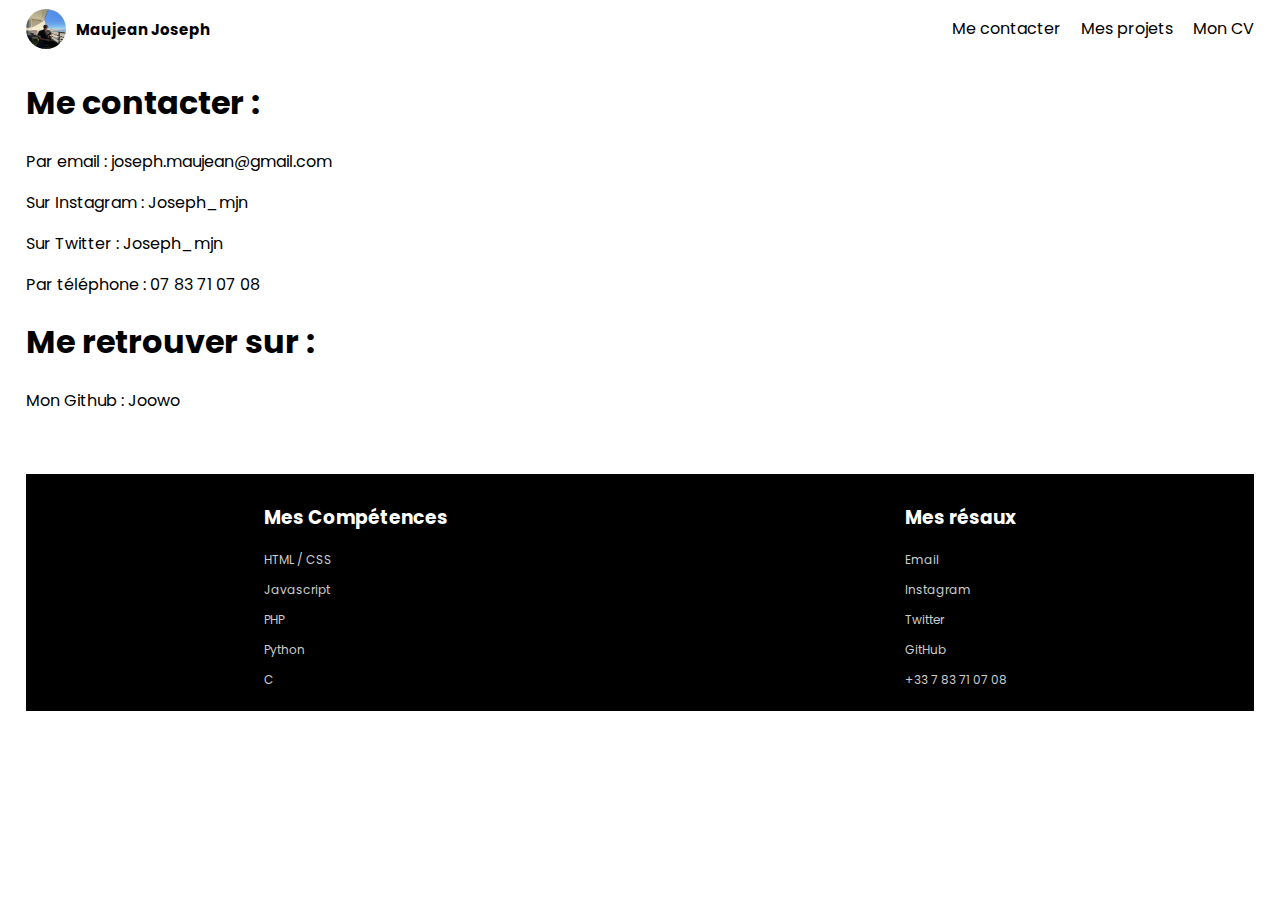
==== contact.html @ ff306483 "le portfolio" ====
<!DOCTYPE html>
<html>

    <head>
        <meta charset="UTF-8"/>
        <link rel="stylesheet" href="style.css">
        <title>Mon Portfolio</title>
    </head>

    <body>
        <nav>
            <div class="profile">
                <img src="Images/Photo de profile.jpg" alt="image profile">
                <a href="index.html"><h1>Maujean Joseph</h1></a>
            </div>
            <ul>
                <li>Me contacter</li>
                <li>Mes projets</li>
                <a href="Images/CV_2022-03-13_Joseph_Maujean.pdf" target="_blank"><li>Mon CV</li></a>
            </ul>
        </nav>



        <div class="pageDeContact">
            <h1>Me contacter :</h1>

            <p><a href="mailto:joseph.maujean@gmail.com">Par email : joseph.maujean@gmail.com</a></p>
            <p><a href="https://www.instagram.com/joseph_mjn/" target="_blank">Sur Instagram : Joseph_mjn</a></p>
            <p><a href="https://twitter.com/Joseph_mjn" target="_blank">Sur Twitter : Joseph_mjn</a></p>
            <p>Par téléphone : 07 83 71 07 08</p>

            <h1>Me retrouver sur :</h1>

            <p><a href="https://github.com/Joowo" target="_blank">Mon Github : Joowo</a></p>

        </div>

 
<footer>
    <div class="colonne">
        <h3>Mes Compétences</h3>
        <p>HTML / CSS</p>
        <p>Javascript</p>
        <p>PHP</p>
        <p>Python</p>
        <p>C</p>
    </div>
    <!--<div class="colonne">
        <h3>xxx</h3>
        <p>xxx</p>
        <p>xxx</p>
        <p>xxx</p>
    </div>-->
    <div class="colonne">
        <h3>Mes résaux</h3>

        <p><a href="mailto:joseph.maujean@gmail.com" target="_blank">Email</a></p>
        <p><a href="https://www.instagram.com/joseph_mjn/" target="_blank">Instagram</a></p>
        <p><a href="https://twitter.com/Joseph_mjn" target="_blank">Twitter</a></p>
        <p><a href="https://github.com/Joowo" target="_blank">GitHub</a></p>
        <p>+33 7 83 71 07 08</p>
    </div>
</footer>

    </body>

</html>
---- style.css ----
@import url('https://fonts.googleapis.com/css2?family=Poppins:wght@300;400&display=swap');

body{
    padding: 0 2%;
    font-family: 'Poppins', sans-serif;
    margin: 0;
}

nav{
    display: flex; /* pour alligner les div*/
    flex-direction: row; /* La direction suit une ligne */
    flex-wrap: wrap; /*pour mettre sur la même ligne ou non*/
    justify-content: space-between; /* mettre de l'espace entre les div*/
    align-items: center; /* mettre les 2 divs au meme niveau */
    position: sticky; /*pour que ca reste toujours en haut de la page (fonctionne avec "top 0")*/
    top: 0;
    background-color: white;
}

nav .profile{
    display: flex; /*pour aligner les éléments*/
    align-items: center;
}

nav .profile img{
    width: 40px;
    height: 40px;
    border-radius: 50%; /*arrondir les bords*/
}

nav .profile h1{
    margin-left: 10px;
    font-size: 15px;
}

nav ul{
    display: flex;
    list-style-type: none;
}

nav ul li{
    margin-left: 20px;
    cursor: pointer;
    border-bottom: 1px solid white; /*on va pouvoir, par la suite changer la couleur lorsque on passe la souris*/
}

nav ul li:hover{
    border-bottom-color: black;
}

@media screen and (max-width: 700px) {
	nav {
		justify-content: center;
	}
	nav ul {
		display: none;
    }
}

#intro{
    color: gray;
}

.introduction{
    margin-top: 10%;
}

#titreintro{
   font-size: 350%;
}

#photocentrale{
    margin-top: 10%;
    margin-left: auto;
    margin-right: auto;
    display: flex;
    width: 100%;
    height: 250px;
}


.page-content .projetsection {
	margin-top: 6%;
    
}
.page-content .projetsection h1 {
	
	text-transform: uppercase;
	font-size: 3vw;
}
.page-content .projetsection .projects {
	display: flex;
	flex-wrap: wrap;
    justify-content: space-between; /* mettre de l'espace entre les div*/
    
}
.page-content .projetsection .project {
	margin-right: 20px;
	max-width: 195px;
    
}
.page-content .projetsection .project h4 {
	margin: 0;
}
.page-content .projetsection .project .description {
	font-size: 10px;
}
.page-content .projetsection .project .dates {
	font-size: 13px;
	color: rgb(145, 145, 145);
}
.page-content header {
    margin-top: 10%;
    max-width: 100%;
}
.page-content .projetsection {
    margin-top: 15%;
}
.page-content .projetsection h1 {
    font-size: 1.5em;
}

.page-content .projetsection .project {
    margin-right: 0;
    margin-bottom: 20px;
    max-width: 100%;
    
}

.page-content .projetsection .project .description {
    font-size: 13px;
  
}

/*Bas de page*/

footer{
    background-color: black;
    justify-content: flex-start;
}
	footer .column {
		width: 80%;
}

footer {
	margin-top: 5%;
	display: flex;
	flex-wrap: wrap;
	justify-content: space-around;
	padding: 10px;
	background-color: #000;
	color: white;
}
footer .colonne p {
	font-size: 12px;
	color: #ccc;
	cursor: pointer;
}
footer .colonne p:hover {
	color: #fff;
}

footer a{
    text-decoration: none;
    color: #ccc;
}

#mesprojets{
    text-decoration: underline;
}

a{
    text-decoration: none;
    color: black;
}
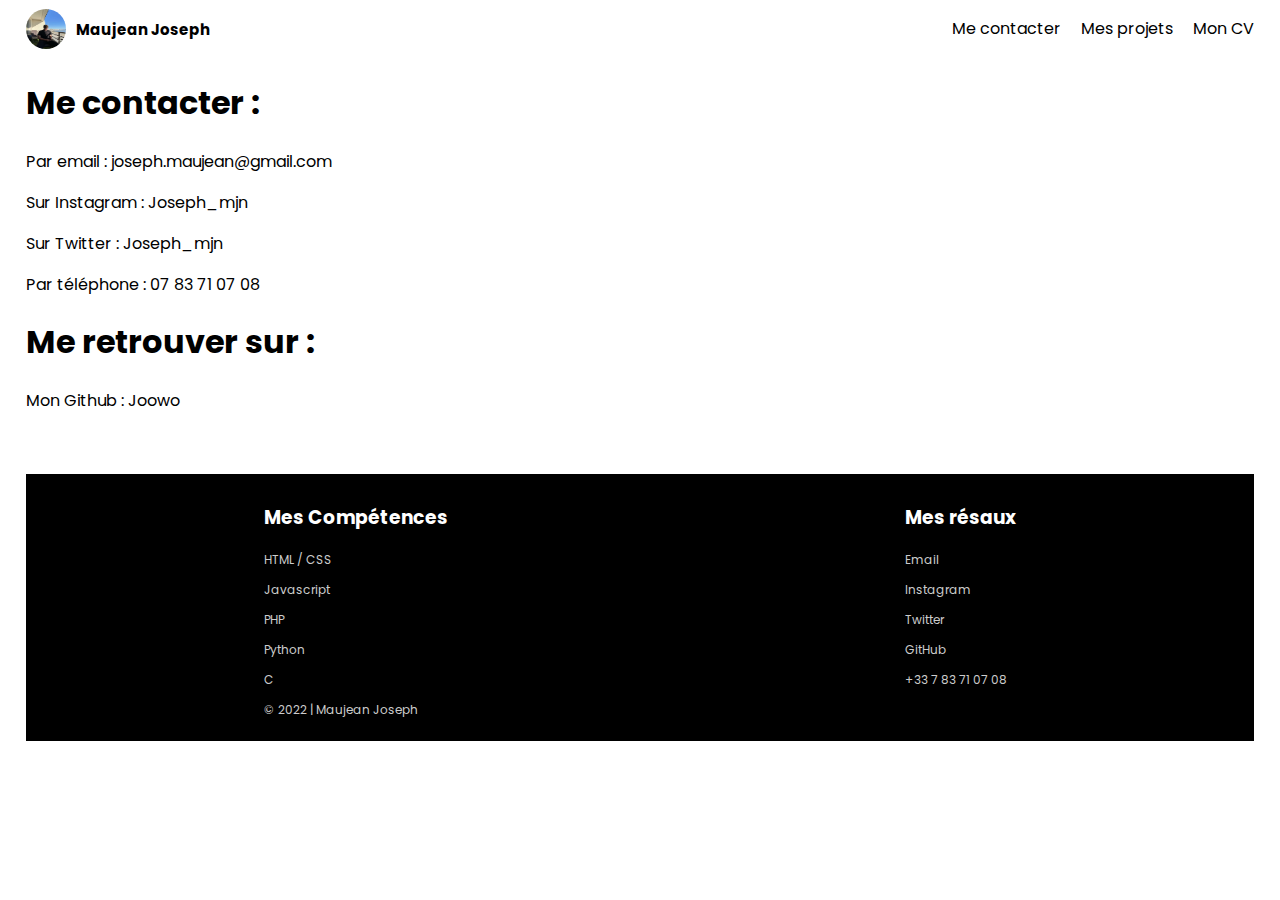
==== commit 3bc78302: "gros changement" ====
--- a/contact.html
+++ b/contact.html
@@ -1,5 +1,5 @@
 <!DOCTYPE html>
-<html>
+<html lang="fr">
 
     <head>
         <meta charset="UTF-8"/>
@@ -10,13 +10,13 @@
     <body>
         <nav>
             <div class="profile">
-                <img src="Images/Photo de profile.jpg" alt="image profile">
+                <img src="Images/Photo_de_profile.jpg" alt="image profile">
                 <a href="index.html"><h1>Maujean Joseph</h1></a>
             </div>
             <ul>
-                <li>Me contacter</li>
-                <li>Mes projets</li>
-                <a href="Images/CV_2022-03-13_Joseph_Maujean.pdf" target="_blank"><li>Mon CV</li></a>
+                <li><a href="contact.html">Me contacter</a></li>
+                <li><a href="projet.html">Mes projets</a></li>
+                <li><a href="Images/CV_2022-03-15_Joseph_Maujean.pdf" target="_blank">Mon CV</a></li>
             </ul>
         </nav>
 
@@ -45,6 +45,7 @@
         <p>PHP</p>
         <p>Python</p>
         <p>C</p>
+        <p>© 2022 | Maujean Joseph</p>
     </div>
     <!--<div class="colonne">
         <h3>xxx</h3>
--- a/style.css
+++ b/style.css
@@ -75,7 +75,7 @@
     margin-right: auto;
     display: flex;
     width: 100%;
-    height: 250px;
+    height: 350px;
 }
 
 
@@ -169,7 +169,47 @@
     text-decoration: underline;
 }
 
-a{
+nav a{
     text-decoration: none;
     color: black;
-}+}
+
+.main{
+    margin-top: 40px;
+    display: flex;
+    flex-direction: column;
+    align-items: center;
+}
+.main .content .card{
+    display: flex;
+    flex-wrap: wrap;
+    justify-content: center;
+    margin-bottom:20px;
+}
+.main .content .card .left{
+   flex: 0 0 30%;
+   padding: 20px;
+   background-color:black;
+   color:#fff;
+}
+.main .content .card .right img{
+    height:300px;
+    width: 400px;
+    margin-top: 5px;
+}
+
+.projetsection a{
+    text-decoration: none;
+    color: black;
+}
+
+.main a{
+    color: #ccc;
+}
+
+.pageDeContact a{
+    text-decoration: none;
+    color: black;
+}
+
+.mesprojetsdiv a{color: black;}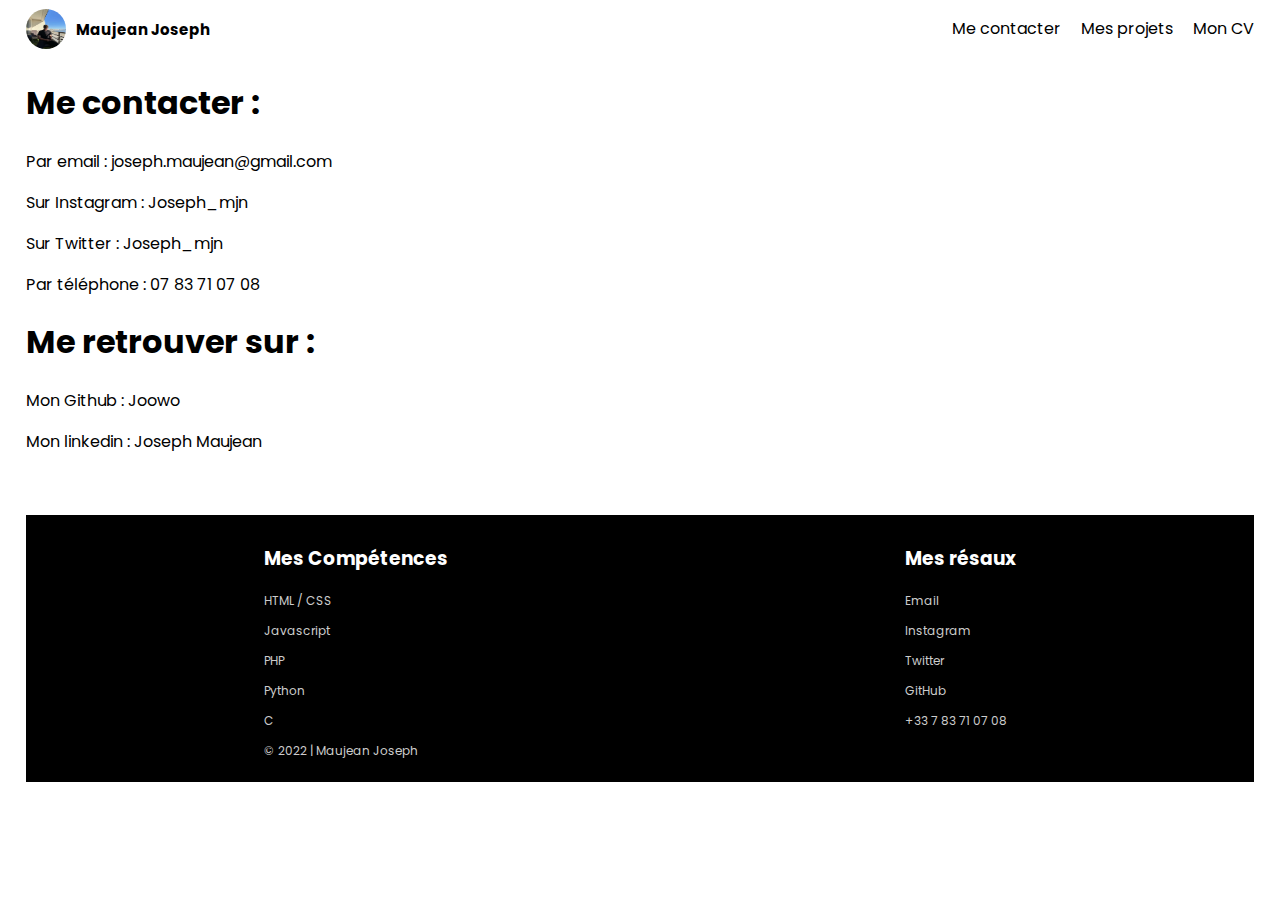
==== commit 754c6a40: "projet" ====
--- a/contact.html
+++ b/contact.html
@@ -16,7 +16,7 @@
             <ul>
                 <li><a href="contact.html">Me contacter</a></li>
                 <li><a href="projet.html">Mes projets</a></li>
-                <li><a href="Images/CV_2022-03-15_Joseph_Maujean.pdf" target="_blank">Mon CV</a></li>
+                <li><a href="Images/CV_DeveloppeurWeb.pdf" target="_blank">Mon CV</a></li>
             </ul>
         </nav>
 
@@ -33,6 +33,7 @@
             <h1>Me retrouver sur :</h1>
 
             <p><a href="https://github.com/Joowo" target="_blank">Mon Github : Joowo</a></p>
+            <p><a href="www.linkedin.com/in/josephmaujean" target="_blank">Mon linkedin : Joseph Maujean</a></p>
 
         </div>
 
